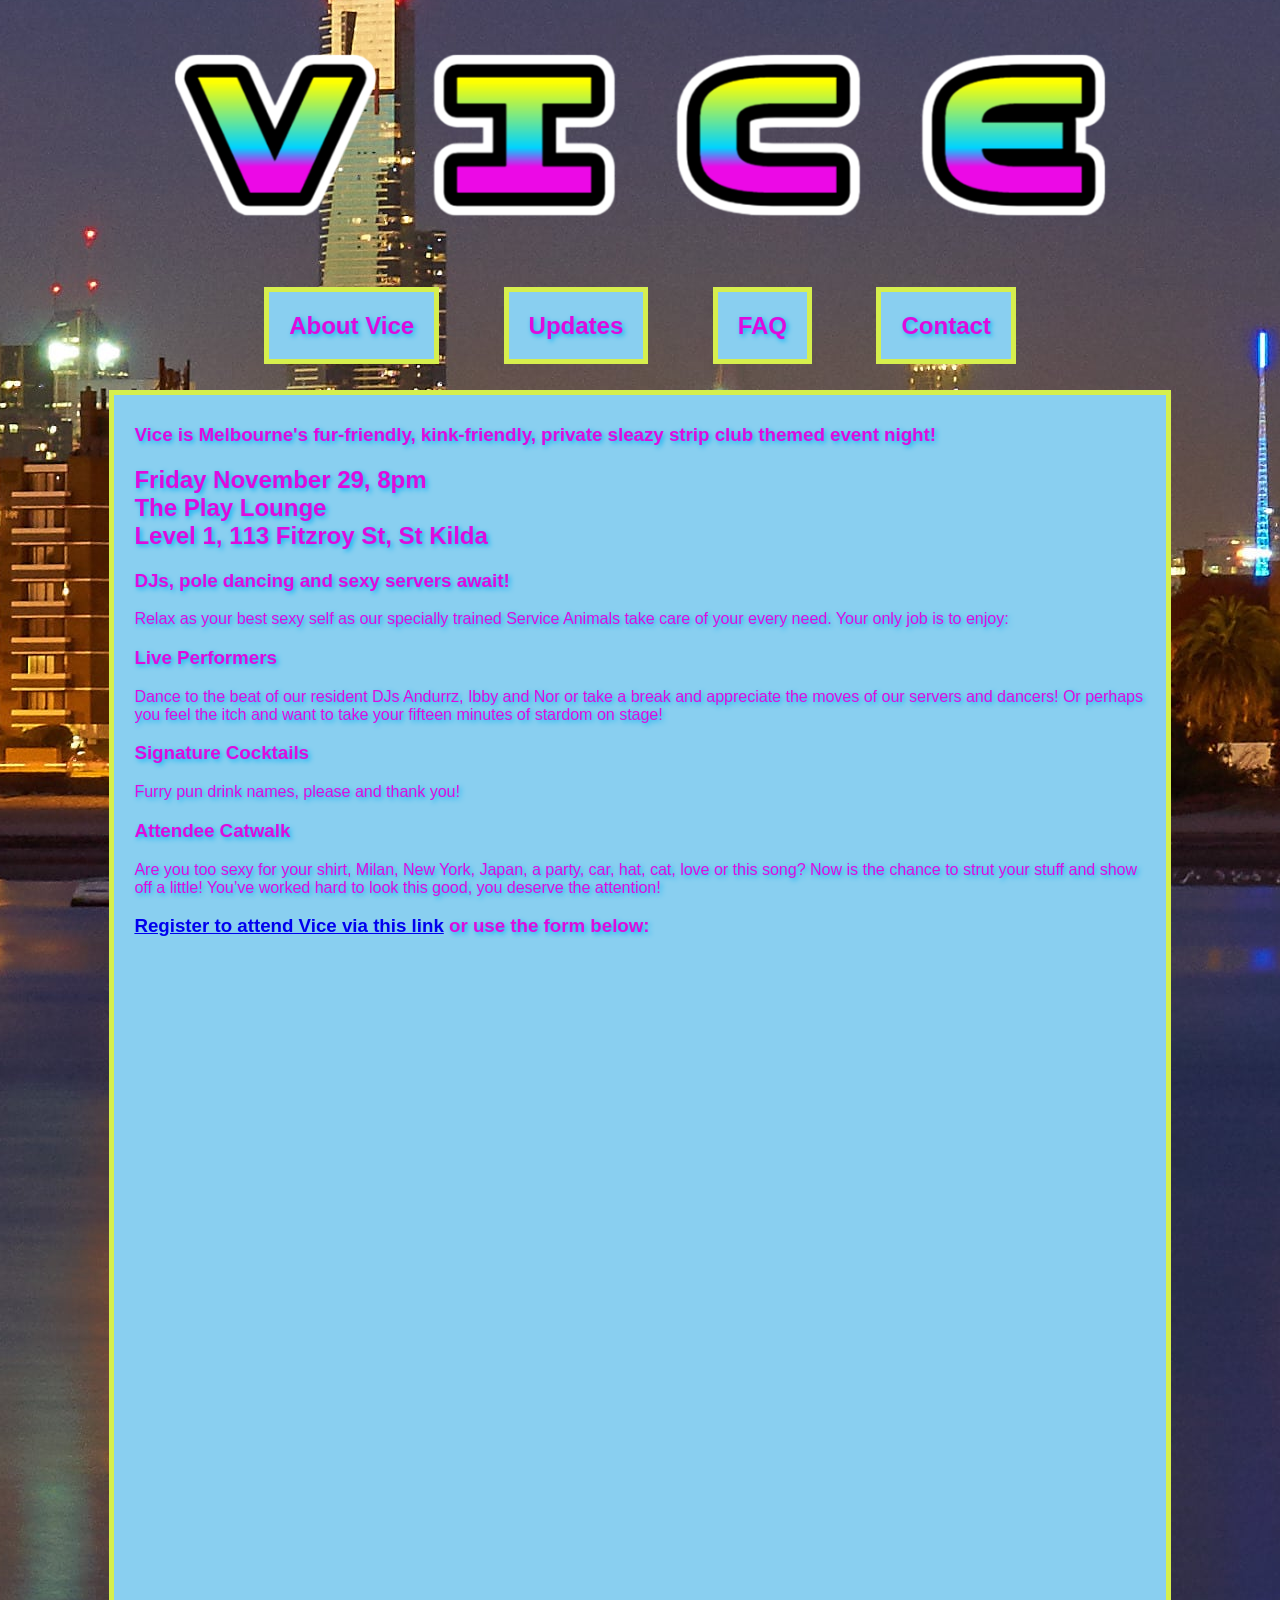
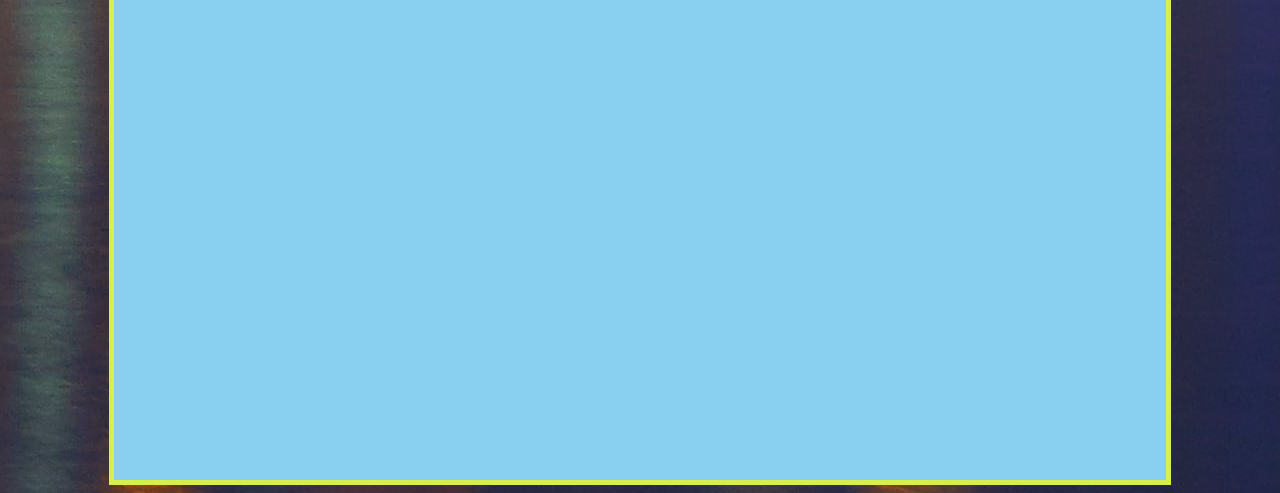
==== index.html @ 0ebe2bd9 "Add files via upload" ====
<html>
<head>
	<title>Vice Melbourne - Home</title>
	<link rel="stylesheet" href="vice.css" />
	<script src="https://code.jquery.com/jquery-3.7.1.min.js"></script>
	<script src="vice.js"></script>
</head>
<body>
	<img src="logo.png" alt="Vice logo" />
	<nav>
		<a class="about" href="#">About Vice</a>
		<a class="updates" href="#">Updates</a>
		<a class="faq" href="#">FAQ</a>
		<a class="contact" href="#">Contact</a>
	</nav>
	<div class="panel">
		<div class="about-content">
			<h3>Vice is Melbourne's fur-friendly, kink-friendly, private sleazy strip club themed event night!</h3>
			<h2>Friday November 29, 8pm<br />
			The Play Lounge<br />
			Level 1, 113 Fitzroy St, St Kilda</h2>
			<h3>DJs, pole dancing and sexy servers await!</h3>
			<p>Relax as your best sexy self as our specially trained Service Animals take care of your every need. Your only job is to enjoy:</p>
			<div class="highlights">
				<h3>Live Performers</h3>
				<p>Dance to the beat of our resident DJs Andurrz, Ibby and Nor or take a break and appreciate the moves of our servers and dancers! Or perhaps you feel the itch and want to take your fifteen minutes of stardom on stage!</p>
				<h3>Signature Cocktails</h3>
				<p>Furry pun drink names, please and thank you!</p>
				<h3>Attendee Catwalk</h3>
				<p>Are you too sexy for your shirt, Milan, New York, Japan, a party, car, hat, cat, love or this song? Now is the chance to strut your stuff and show off a little! You’ve worked hard to look this good, you deserve the attention!</p>
			</div>
			<h3><a href="https://docs.google.com/forms/d/e/1FAIpQLSdb5yX1Bxumy13k0UOgpRW4lEHxWSS_YDbbz_B2m-tRSl_wYQ/viewform?usp=sf_link">Register to attend Vice via this link</a> or use the form below:</h3>
			<p>
				<iframe src="https://docs.google.com/forms/d/e/1FAIpQLSdb5yX1Bxumy13k0UOgpRW4lEHxWSS_YDbbz_B2m-tRSl_wYQ/viewform?embedded=true" width="640" height="1098" frameborder="0" marginheight="0" marginwidth="0">Loading…</iframe>
			</p>
		</div>
		<div class="contact-content">
			<h2>Stay in touch!</h2>
			<p>Join our <a href="https://t.me/+UP8DBQjWghgzOWJl">Telegram chat group</a>, send us an email at <a href="mailto:events.vice@gmail.com">events.vice@gmail.com</a> or use the form below:</p>
			<p>
				<iframe src="https://docs.google.com/forms/d/e/1FAIpQLSdDJ9_GvhhIFkTIThMnRlot0CRc3P9guHQQo7ANS1ElhqftKA/viewform?embedded=true" width="640" height="855" frameborder="0" marginheight="0" marginwidth="0">Loading…</iframe>
			</p>
		</div>
		<div class="updates-content">
			<h2>For the latest updates, be sure to check out our <a href="https://t.me/+l9F9L3Bsu8tiOGU1">Telegram Updates Channel</a></h2>
		</div>
		<div class="faq-content">
			<h2>Q: How do I register?</h2>
			<p>Registration to claim your ticket to Vice will open by the end of September.</p>
			<h2>Q: How much do tickets cost?</h2>
			<p>This event is FREE, but we encourage you to contribute to our bar tab to allow our Service Animals to provide you with a seamless, immersive experience.</p>
			<h2>Q: What should I wear?</h2>
			<p>We encourage wearing sturdy, closed shoes. Otherwise, be your best sexy self! The only restriction is that genitalia must remain covered, but sometimes it’s best to leave a little to the imagination!</p>
			<h2>Q: Will there be cloaking facilities on site?</h2>
			<p>We will have a dedicated space for bag storage on site, however any items left unattended is done so at your own risk.</p>
			<h2>Q: Can I get a ticket at the door?</h2>
			<p>For the safety of all attendees, this is a strictly ticketed event and there will be no way to register at the door.</p>
			<h2>Q: Can I take photos?</h2>
			<p>We highly encourage attendees to stay in the moment as much as possible. If you do wish to get a picture, please ensure that other attendees are not inadvertently being captured in the background.</p>
			<h2>Q: Will I need ID?</h2>
			<p>Yes! Vice will be operating with a strict guest list and you should be prepared to show a government issued photo ID at entry.</p>
			<h2>Q: Will food be provided?</h2>
			<p>An open bar will be available for all attendees (Find one of our sexy servers to have your drink brought to you!) but food will not be provided at Vice. There are many dining options within a few minutes walk, including Italian at The Banff, pub fare at The Fifth Province and a late-night fix at Coco Kebabs.</p>
			<h2>Q: How do I get there?</h2>
			<p>Tram routes 16 (from Melbourne Central/Flinders St) and 96 (from Southern Cross) stop at Canterbury Rd outside The Play Lounge. Other tram routes 3, 5, 64 and 67 stop at St Kilda Junction, around a 12 minute walk from the Play Lounge.</p>
			<p>Street parking along Fitzroy St is limited, but there are paid parking options in Albert Park Reserve along Lakeside Drive (free after 9pm), behind the Prince of Wales Hotel off Acland St or along Jacka Boulevard.</p>
		</div>
	</div>
</body>
</html>
---- vice.css ----
body
{
	background-attachment: fixed;
	background-color: #06B1F2;
	background-image: url('background-min.jpg');
	background-position: center;
	background-repeat: no-repeat;
	font-family: Arial, Helvetica, sans-serif;
	/* scrollbar-gutter: stable; */
	text-align: center;
	overflow-y: scroll;
}
nav
{
	margin: 50px;
}
a
{
	text-shadow: none;
}
nav a,
.panel
{
	background-color: #89CFF0;
	border: 5px solid #D6EF4D;
	color: #DF0CDC;
	text-shadow: 2px 2px 5px #06B1F2;
}
nav a
{
	font-size: 24px;
	font-weight: bold;
	margin: 30px;
	padding: 20px;
	text-decoration: none;
}
.panel
{
	margin: 0 auto;
	padding: 10px 20px;
	text-align: left;
	width: 80%;
}
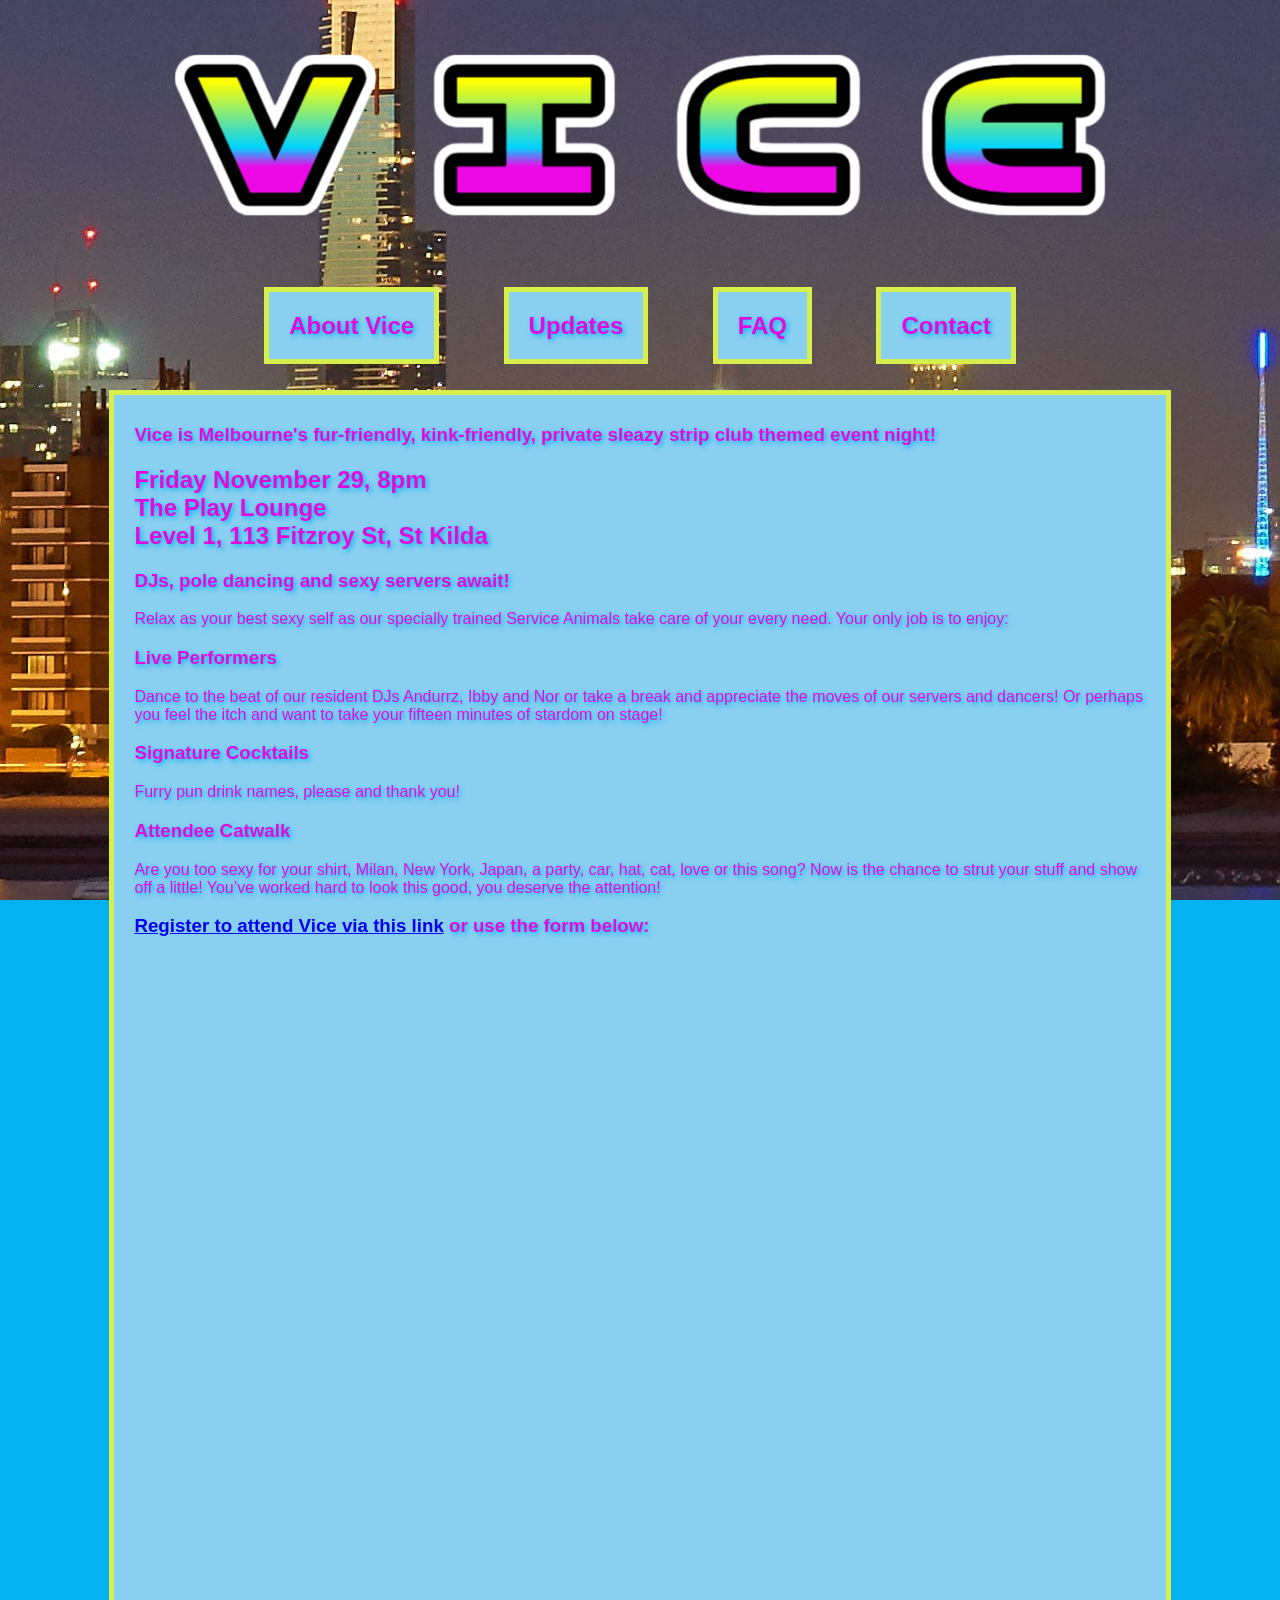
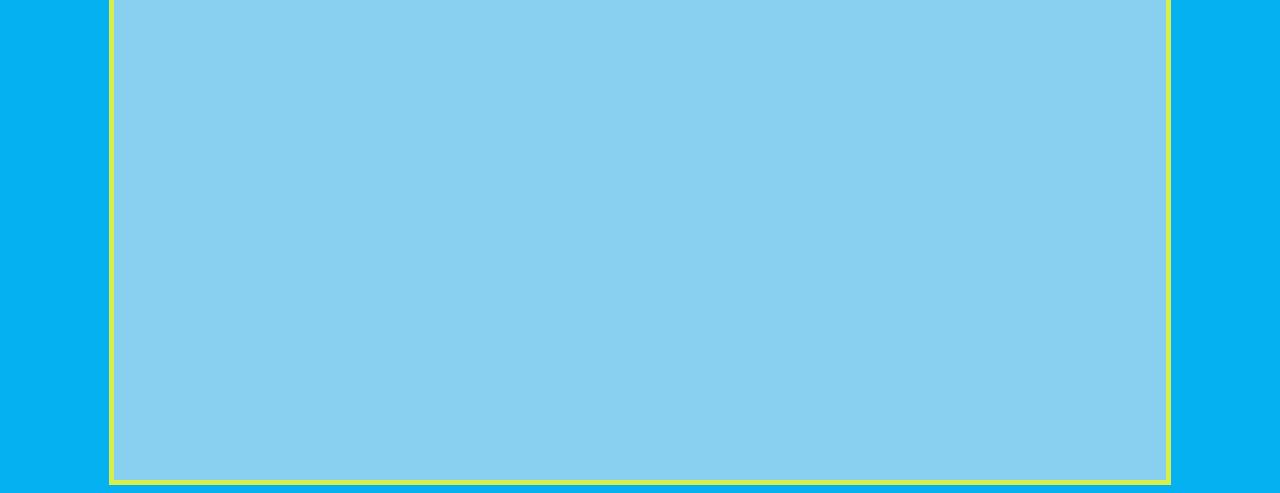
==== commit 71ea8a49: "Mobile tweaks" ====
--- a/index.html
+++ b/index.html
@@ -1,7 +1,7 @@
 <html>
 <head>
 	<title>Vice Melbourne - Home</title>
-	<link rel="stylesheet" href="vice.css" />
+	<link rel="stylesheet" href="vice.css?v=1" />
 	<script src="https://code.jquery.com/jquery-3.7.1.min.js"></script>
 	<script src="vice.js"></script>
 </head>
--- a/vice.css
+++ b/vice.css
@@ -4,11 +4,16 @@
 	background-color: #06B1F2;
 	background-image: url('background-min.jpg');
 	background-position: center;
-	background-repeat: no-repeat;
+	/* background-repeat: no-repeat; */
 	font-family: Arial, Helvetica, sans-serif;
-	/* scrollbar-gutter: stable; */
 	text-align: center;
 	overflow-y: scroll;
+}
+@media only screen and (max-width: 600px) {
+	body
+	{
+		overflow-y: auto;
+	}
 }
 nav
 {
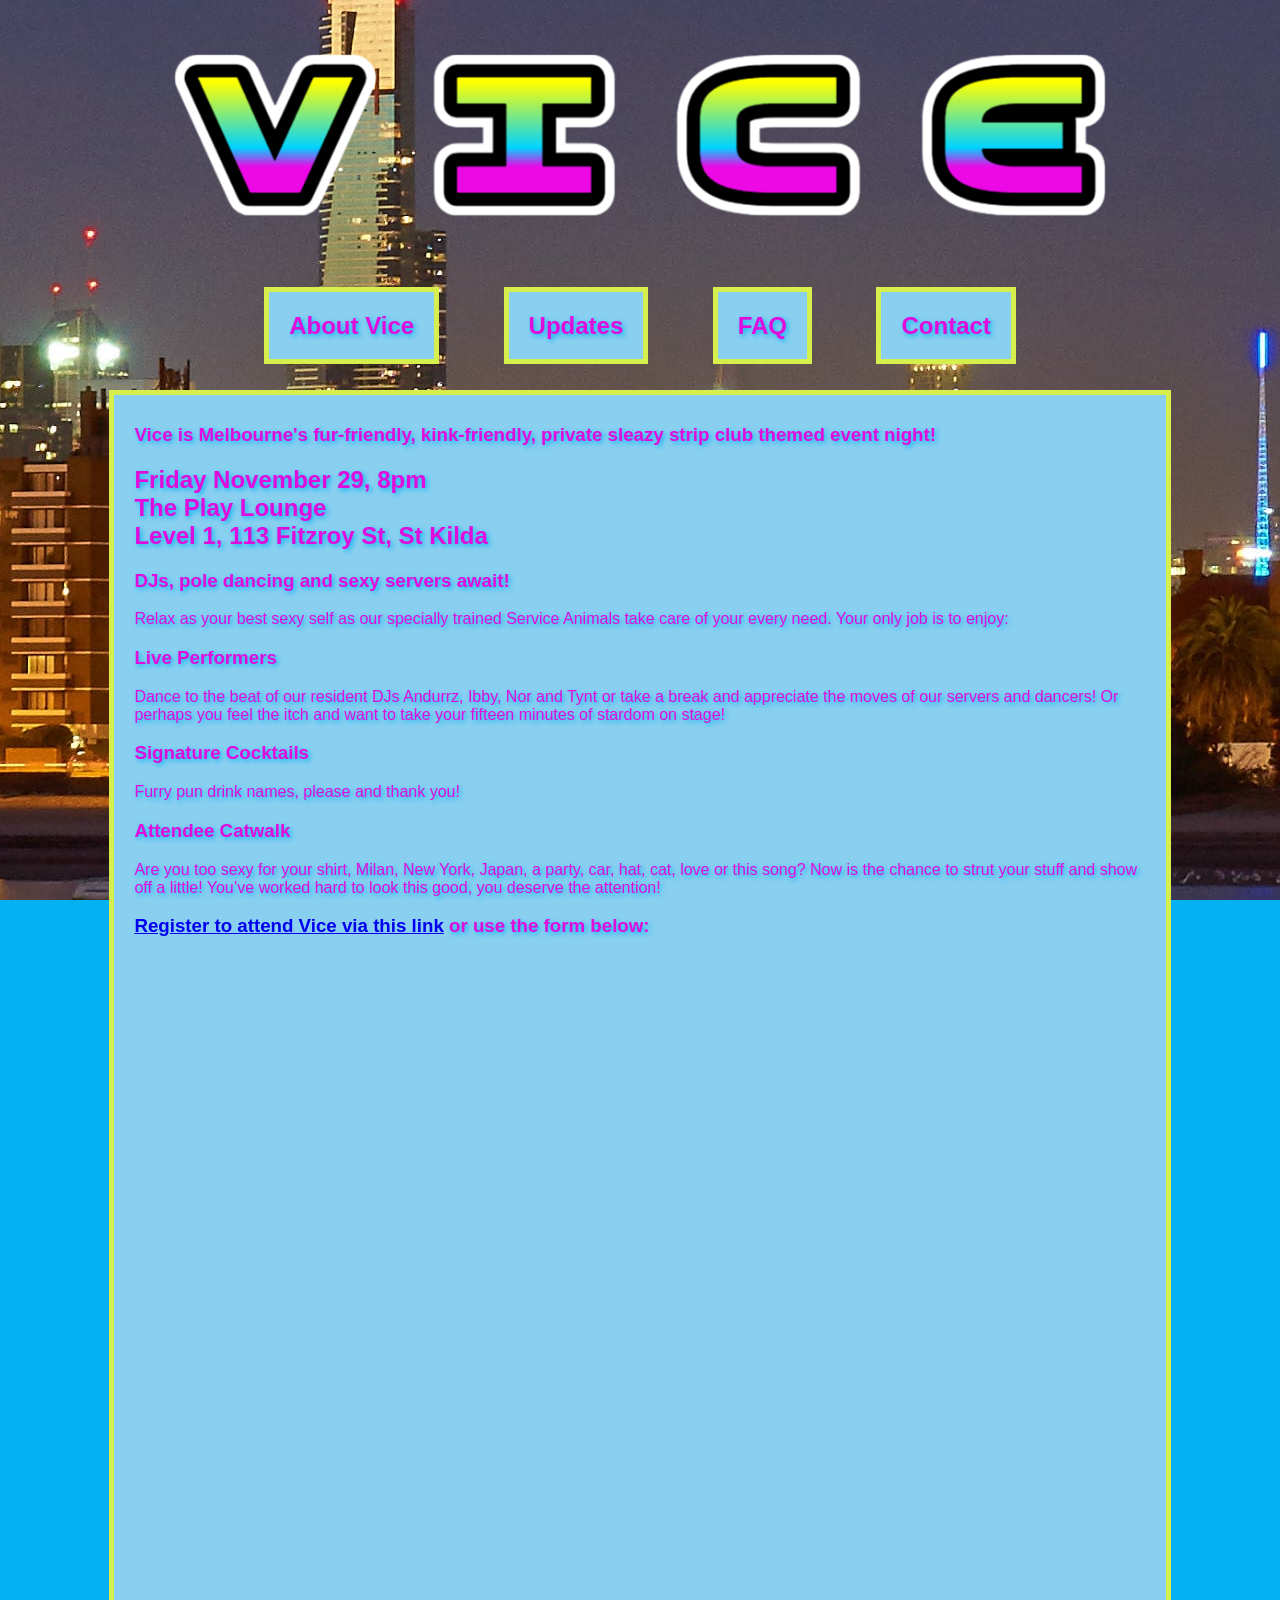
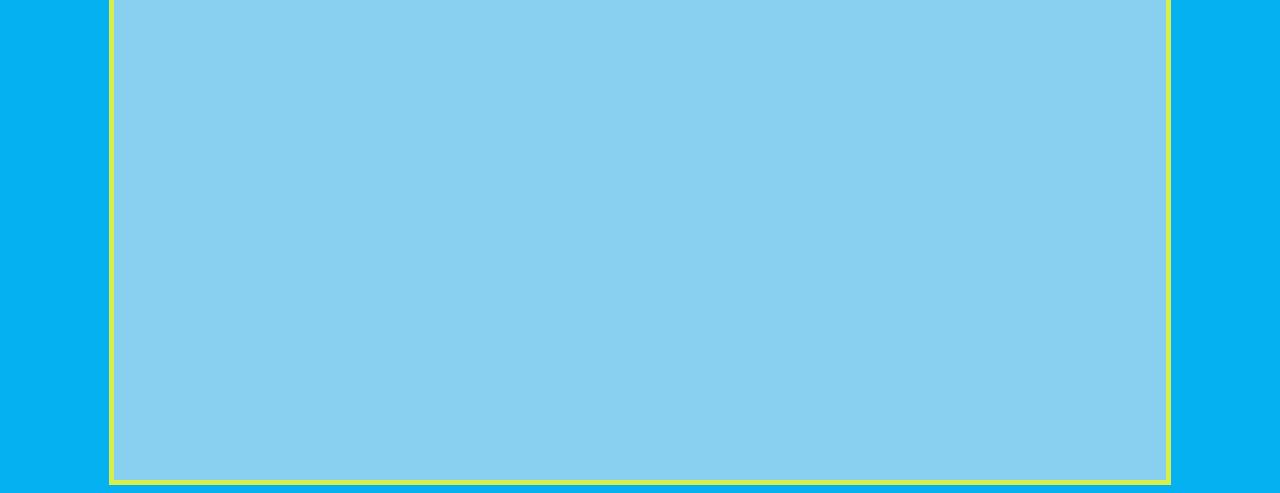
==== commit 0a70f395: "Fixes for mobile - programmatic media queries Couldn't get regular css media queries working, so I'm" ====
--- a/index.html
+++ b/index.html
@@ -1,12 +1,13 @@
 <html>
 <head>
 	<title>Vice Melbourne - Home</title>
-	<link rel="stylesheet" href="vice.css?v=1" />
+	<link rel="stylesheet" href="vice.css?v=2" />
 	<script src="https://code.jquery.com/jquery-3.7.1.min.js"></script>
 	<script src="vice.js"></script>
+	<meta name="viewport" content="width=device-width, initial-scale=1">
 </head>
 <body>
-	<img src="logo.png" alt="Vice logo" />
+	<img src="logo.png" alt="Vice logo" class="logo" />
 	<nav>
 		<a class="about" href="#">About Vice</a>
 		<a class="updates" href="#">Updates</a>
@@ -23,7 +24,7 @@
 			<p>Relax as your best sexy self as our specially trained Service Animals take care of your every need. Your only job is to enjoy:</p>
 			<div class="highlights">
 				<h3>Live Performers</h3>
-				<p>Dance to the beat of our resident DJs Andurrz, Ibby and Nor or take a break and appreciate the moves of our servers and dancers! Or perhaps you feel the itch and want to take your fifteen minutes of stardom on stage!</p>
+				<p>Dance to the beat of our resident DJs Andurrz, Ibby, Nor and Tynt or take a break and appreciate the moves of our servers and dancers! Or perhaps you feel the itch and want to take your fifteen minutes of stardom on stage!</p>
 				<h3>Signature Cocktails</h3>
 				<p>Furry pun drink names, please and thank you!</p>
 				<h3>Attendee Catwalk</h3>
--- a/vice.css
+++ b/vice.css
@@ -8,12 +8,6 @@
 	font-family: Arial, Helvetica, sans-serif;
 	text-align: center;
 	overflow-y: scroll;
-}
-@media only screen and (max-width: 600px) {
-	body
-	{
-		overflow-y: auto;
-	}
 }
 nav
 {
@@ -45,4 +39,15 @@
 	padding: 10px 20px;
 	text-align: left;
 	width: 80%;
+}
+@media screen and (max-width: 600px) {
+	nav a
+	{
+		margin: auto;
+	}
+	body
+	{
+		/* background-image: url('mobile-min.jpg'); */
+		overflow-y: auto;
+	}
 }
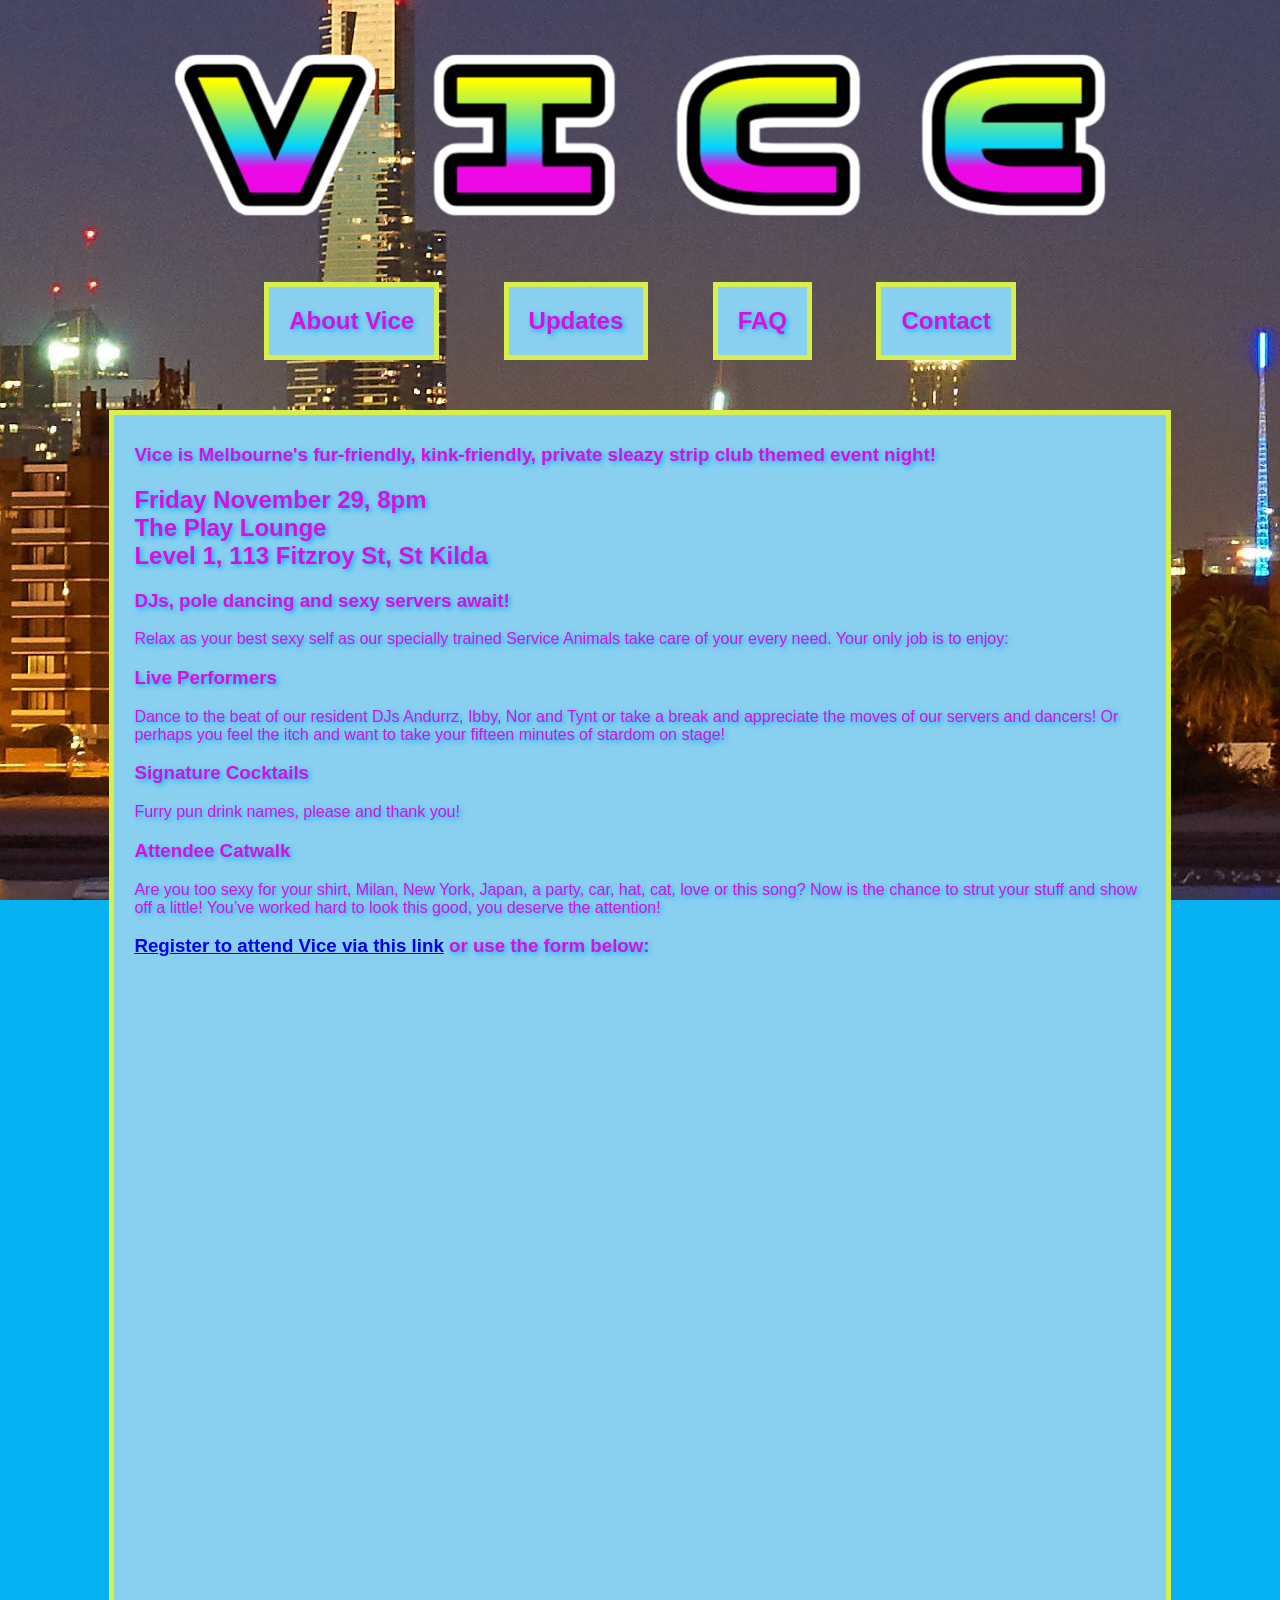
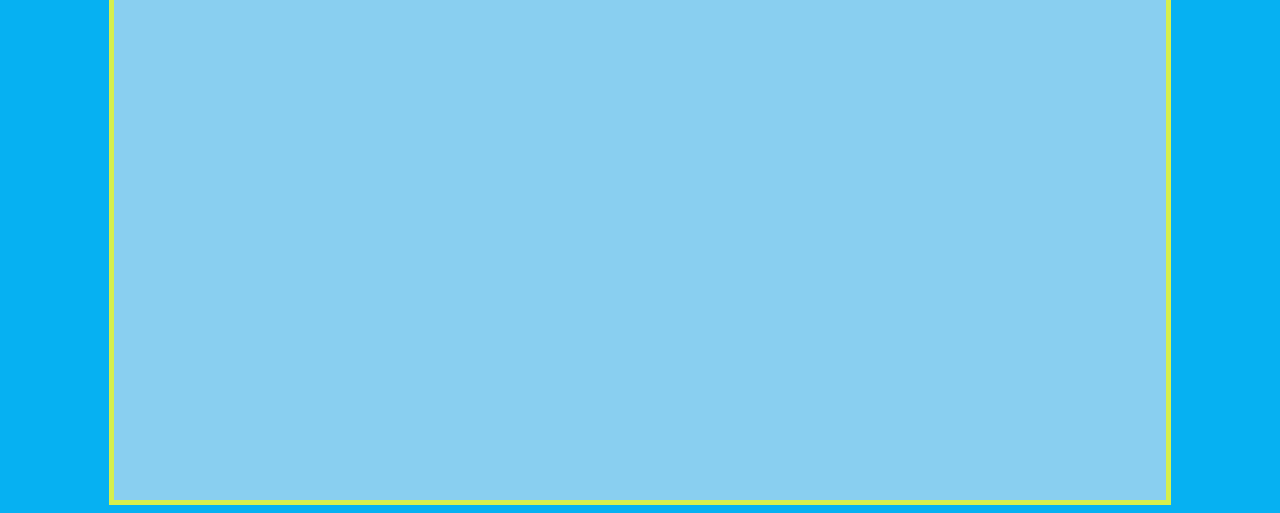
==== commit ee90ca37: "Mobile fixes 100% width on the logo looks much better, fixed margins so the gaps around the nav are " ====
--- a/index.html
+++ b/index.html
@@ -1,10 +1,10 @@
 <html>
 <head>
 	<title>Vice Melbourne - Home</title>
-	<link rel="stylesheet" href="vice.css?v=2" />
+	<meta name="viewport" content="width=device-width, initial-scale=1">
+	<link rel="stylesheet" href="vice.css?v=4" />
 	<script src="https://code.jquery.com/jquery-3.7.1.min.js"></script>
-	<script src="vice.js"></script>
-	<meta name="viewport" content="width=device-width, initial-scale=1">
+	<script src="vice.js?v=4"></script>
 </head>
 <body>
 	<img src="logo.png" alt="Vice logo" class="logo" />
--- a/vice.css
+++ b/vice.css
@@ -11,7 +11,7 @@
 }
 nav
 {
-	margin: 50px;
+	margin: 20px 0;
 }
 a
 {
@@ -27,9 +27,10 @@
 }
 nav a
 {
+	display: inline-block;
 	font-size: 24px;
 	font-weight: bold;
-	margin: 30px;
+	margin: 0 30px 30px;
 	padding: 20px;
 	text-decoration: none;
 }
@@ -47,7 +48,11 @@
 	}
 	body
 	{
-		/* background-image: url('mobile-min.jpg'); */
+		background-image: url('mobile-min.jpg');
 		overflow-y: auto;
 	}
+	.logo
+	{
+		width: 100%;
+	}
 }
